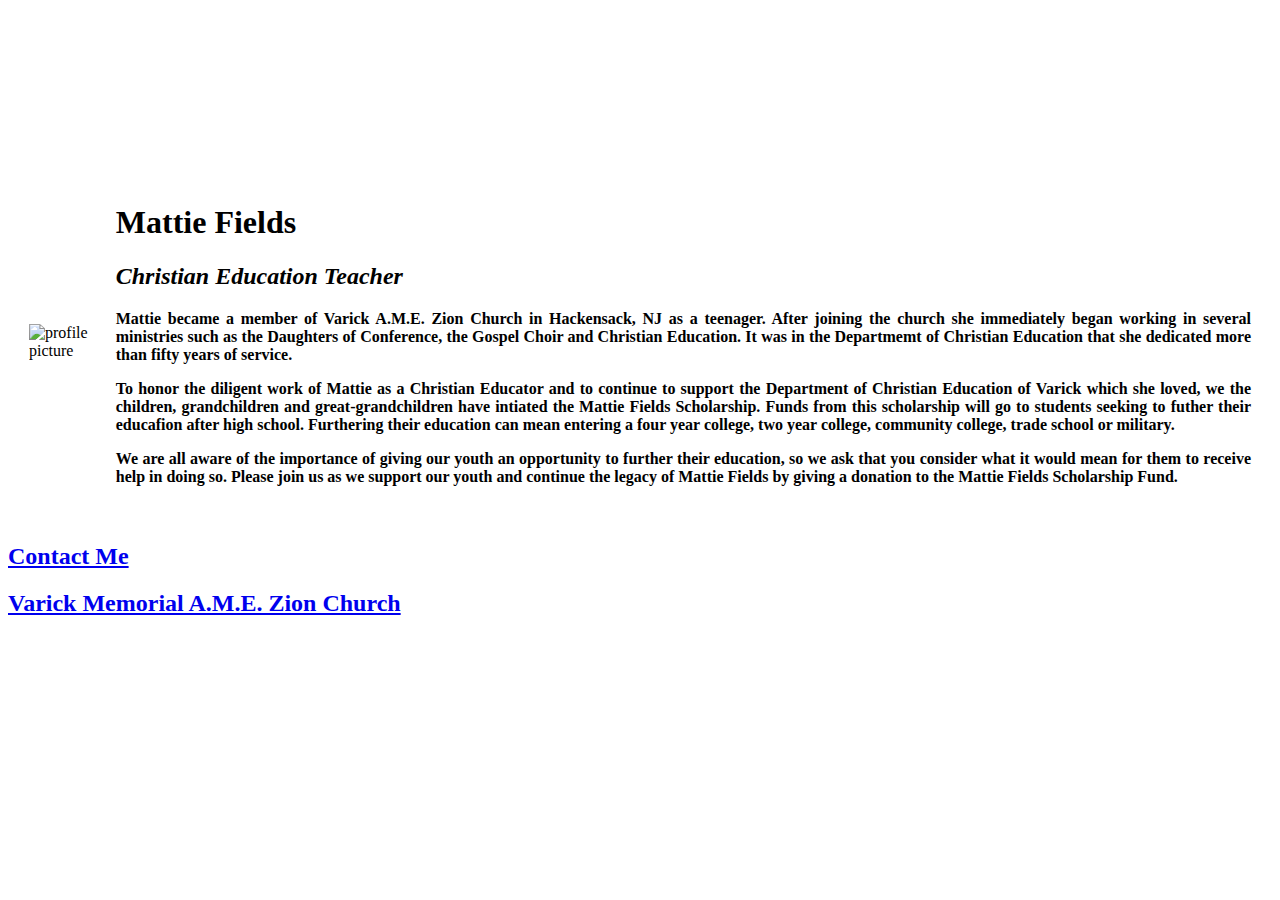
==== Index.html @ 8a8af132 "Add files via upload" ====
<!DOCTYPE html>
<html lang="en" dir="ltr">
<head>

  <meta charset="utf-8">
  <title><h1>Mattie Fields Christian Education Scholarship</h1></title>
  <link rel="stylesheet" href="style.css">

</head>

<style media="screen">

  body {
    background: url ("cherryblossoms.jpg");

  }
</style>

<body>



  <center>
  <video align width="500"autoplay loop >
  <source src="videos/prayingwbible1.mp4" type="video/mp4">
  This browser does not display the video tag.
</video>  </center>
  <table cellspacing="20">
    <tr>
      <td><img src="images/mattie.jpg" alt="profile picture"></td>
      <td><h1>Mattie Fields</h1>
      <p><h2><em><strong>Christian Education Teacher</strong></em></h2></p>
      <p style="text-align: justify;"><strong> Mattie became a member of Varick A.M.E. Zion Church in Hackensack, NJ as
        a teenager. After joining the church she immediately began working in several ministries such
        as the Daughters of Conference, the Gospel Choir and Christian Education.  It was in the
        Departmemt of Christian Education that she dedicated more than fifty years of service.</strong>
      </p>
      <p style="text-align: justify;"><strong>To honor the diligent work of Mattie as a Christian Educator and to continue to
      support the Department of Christian Education of Varick which she loved, we the children,
      grandchildren and great-grandchildren have intiated the Mattie Fields Scholarship. Funds
      from this scholarship will go to students seeking to futher their educafion after high school.
      Furthering their education can mean entering a four year college, two year college, community
      college, trade school or military.</strong></p>
      <p style="text-align: justify;"><strong>We are all aware of the importance of giving our
       youth an opportunity to further their education, so we ask that you consider what it would
       mean for them to receive help in doing so.  Please join us as we support our youth and
       continue the legacy of Mattie Fields by giving a donation to the Mattie Fields Scholarship Fund.
      </strong></p>
    </td>
    </tr>
  </table>

      <a href="contact.html"><h2>Contact Me</h2></a>
      <a href="https://www.vmamez.org/about-us/church-history/"><h2>Varick Memorial A.M.E. Zion Church</h2></a>
</body>


</html>
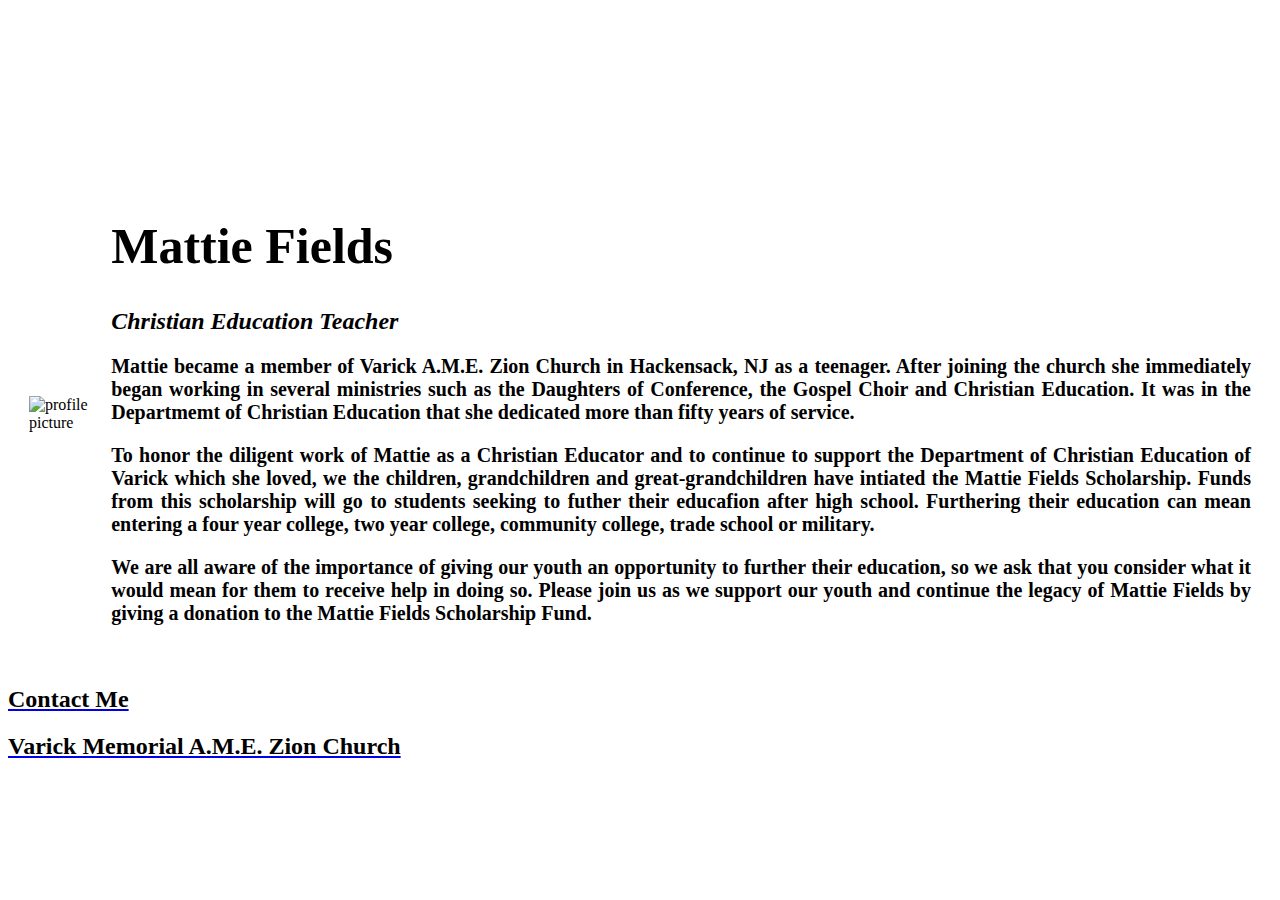
==== commit baea6304: "Update Index.html" ====
--- a/Index.html
+++ b/Index.html
@@ -27,7 +27,7 @@
 </video>  </center>
   <table cellspacing="20">
     <tr>
-      <td><img src="images/mattie.jpg" alt="profile picture"></td>
+      <td><img src="./images/mattie.jpg" alt="profile picture"></td>
       <td><h1>Mattie Fields</h1>
       <p><h2><em><strong>Christian Education Teacher</strong></em></h2></p>
       <p style="text-align: justify;"><strong> Mattie became a member of Varick A.M.E. Zion Church in Hackensack, NJ as
--- a/style.css
+++ b/style.css
@@ -0,0 +1,38 @@
+body {
+
+  background-image: url('./images/cherryblossoms.jpg');
+}
+
+hr {
+
+  border-style: dotted none none;
+  border-color: gray;
+  border-width: 7px;
+  height:15px;
+  width: 150px;
+
+}
+h1 {
+
+  color:#000000 ; font-family: cursive; font-weight: bold; font-size: 50px
+
+}
+
+
+
+h3 {
+
+  color:#66BFBF;font-size: 25px
+
+}
+
+p {
+
+  font-size: 20px
+
+}
+h2 {
+
+  color:#000000;
+
+}
